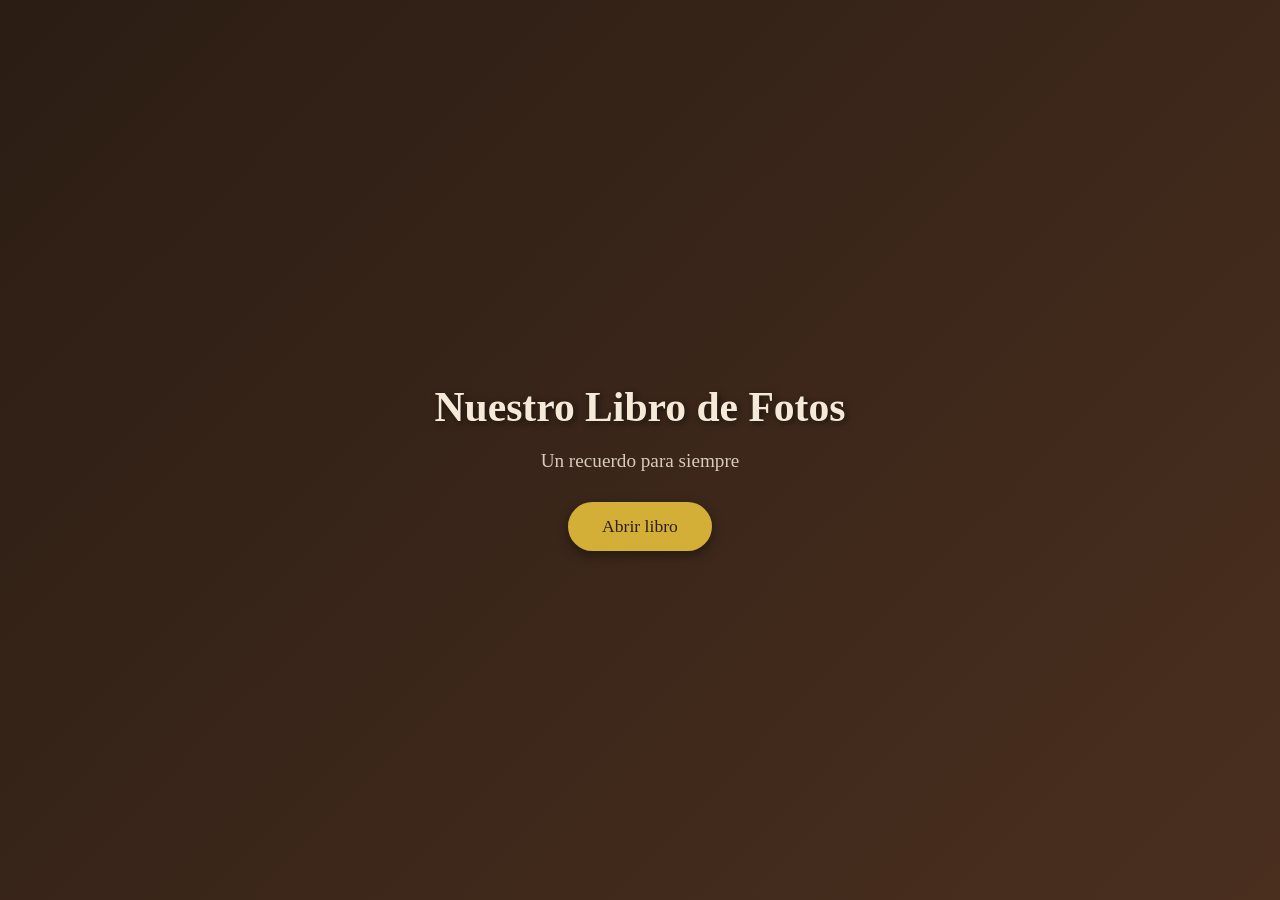
==== index.html @ 4c5037dc "Primer libro de fotos" ====
<!DOCTYPE html>
<html lang="es">
<head>
<meta charset="UTF-8">
<meta name="viewport" content="width=device-width, initial-scale=1.0">
<title>Mi Libro de Fotos</title>
<link rel="stylesheet" href="style.css">
</head>
<body>

  <div class="escenario">

    <!-- TAPA (portada) -->
    <section id="tapa" class="tapa">
      <h1 id="tituloLibro">Nuestro Libro de Fotos</h1>
      <p id="subtituloLibro">Un recuerdo para siempre</p>
      <button id="btnAbrir" class="boton">Abrir libro</button>
    </section>

    <!-- LIBRO -->
    <section id="libro" class="libro oculto">
      <button id="btnPrev" class="flecha flecha-izq" aria-label="Página anterior">&#10094;</button>

      <div class="hoja-contenedor">
        <div class="hoja" id="hoja"></div>
        <div class="contador" id="contador"></div>
      </div>

      <button id="btnNext" class="flecha flecha-der" aria-label="Página siguiente">&#10095;</button>
    </section>

  </div>

<script>
/* Estos son los datos de tu libro. Para editarlos NO toques este bloque a mano:
   abrí editor.html, hacé tus cambios y descargá un index.html nuevo. */
window.DATOS_LIBRO = {
  "titulo": "Nuestro Libro de Fotos",
  "subtitulo": "Un recuerdo para siempre",
  "paginas": [
    {
      "elementos": [
        { "tipo": "texto", "x": 10, "y": 35, "w": 80, "h": 30, "fontSize": 5,
          "texto": "¡Bienvenido a tu libro! Abrí editor.html para agregar tus fotos y textos." }
      ]
    }
  ]
};
</script>
<script src="script.js"></script>
</body>
</html>
---- style.css ----
* {
  box-sizing: border-box;
}

body {
  margin: 0;
  min-height: 100vh;
  font-family: 'Georgia', 'Times New Roman', serif;
  background: linear-gradient(135deg, #2b1d14, #4a2f1f);
  display: flex;
  align-items: center;
  justify-content: center;
}

.escenario {
  width: 100%;
  min-height: 100vh;
  display: flex;
  align-items: center;
  justify-content: center;
  padding: 20px;
}

.oculto {
  display: none !important;
}

/* --- TAPA / PORTADA --- */
.tapa {
  text-align: center;
  color: #f5e9d8;
  padding: 40px;
}

.tapa h1 {
  font-size: 2.6em;
  margin-bottom: 10px;
  text-shadow: 2px 2px 6px rgba(0,0,0,0.5);
}

.tapa p {
  font-size: 1.2em;
  opacity: 0.85;
  margin-bottom: 30px;
}

.boton {
  background: #d4af37;
  color: #2b1d14;
  border: none;
  padding: 14px 34px;
  font-size: 1.1em;
  border-radius: 30px;
  cursor: pointer;
  font-family: inherit;
  box-shadow: 0 4px 12px rgba(0,0,0,0.4);
  transition: transform 0.2s ease, box-shadow 0.2s ease;
}

.boton:hover {
  transform: translateY(-2px);
  box-shadow: 0 6px 16px rgba(0,0,0,0.5);
}

/* --- LIBRO --- */
.libro {
  position: relative;
  width: 100%;
  max-width: 700px;
  display: flex;
  align-items: center;
  justify-content: center;
}

.hoja-contenedor {
  position: relative;
  width: 100%;
}

.hoja {
  position: relative;
  width: 100%;
  aspect-ratio: 4 / 3;
  background: #fffdf8;
  border-radius: 6px;
  box-shadow: 0 10px 40px rgba(0,0,0,0.5);
  overflow: hidden;
  container-type: inline-size;
  transition: transform 0.35s ease, opacity 0.35s ease;
  transform-origin: left center;
}

.hoja.girando-sig {
  transform: rotateY(-15deg);
  opacity: 0;
}

.hoja.girando-ant {
  transform: rotateY(15deg);
  opacity: 0;
}

/* --- ELEMENTOS DENTRO DE LA HOJA --- */
.elemento {
  position: absolute;
}

.elemento.foto img {
  width: 100%;
  height: 100%;
  object-fit: cover;
  border-radius: 4px;
  display: block;
}

.elemento.texto {
  font-family: 'Georgia', serif;
  color: #3b2a1a;
  overflow: auto;
  white-space: pre-wrap;
  line-height: 1.3;
}

/* --- FLECHAS --- */
.flecha {
  position: absolute;
  top: 50%;
  transform: translateY(-50%);
  background: rgba(0,0,0,0.35);
  color: #fff;
  border: none;
  width: 46px;
  height: 46px;
  border-radius: 50%;
  font-size: 1.3em;
  cursor: pointer;
  z-index: 5;
  transition: background 0.2s ease;
}

.flecha:hover {
  background: rgba(0,0,0,0.6);
}

.flecha-izq {
  left: -60px;
}

.flecha-der {
  right: -60px;
}

@media (max-width: 760px) {
  .flecha-izq { left: 4px; }
  .flecha-der { right: 4px; }
}

/* --- CONTADOR --- */
.contador {
  text-align: center;
  margin-top: 14px;
  color: #f5e9d8;
  font-size: 0.95em;
  opacity: 0.85;
}
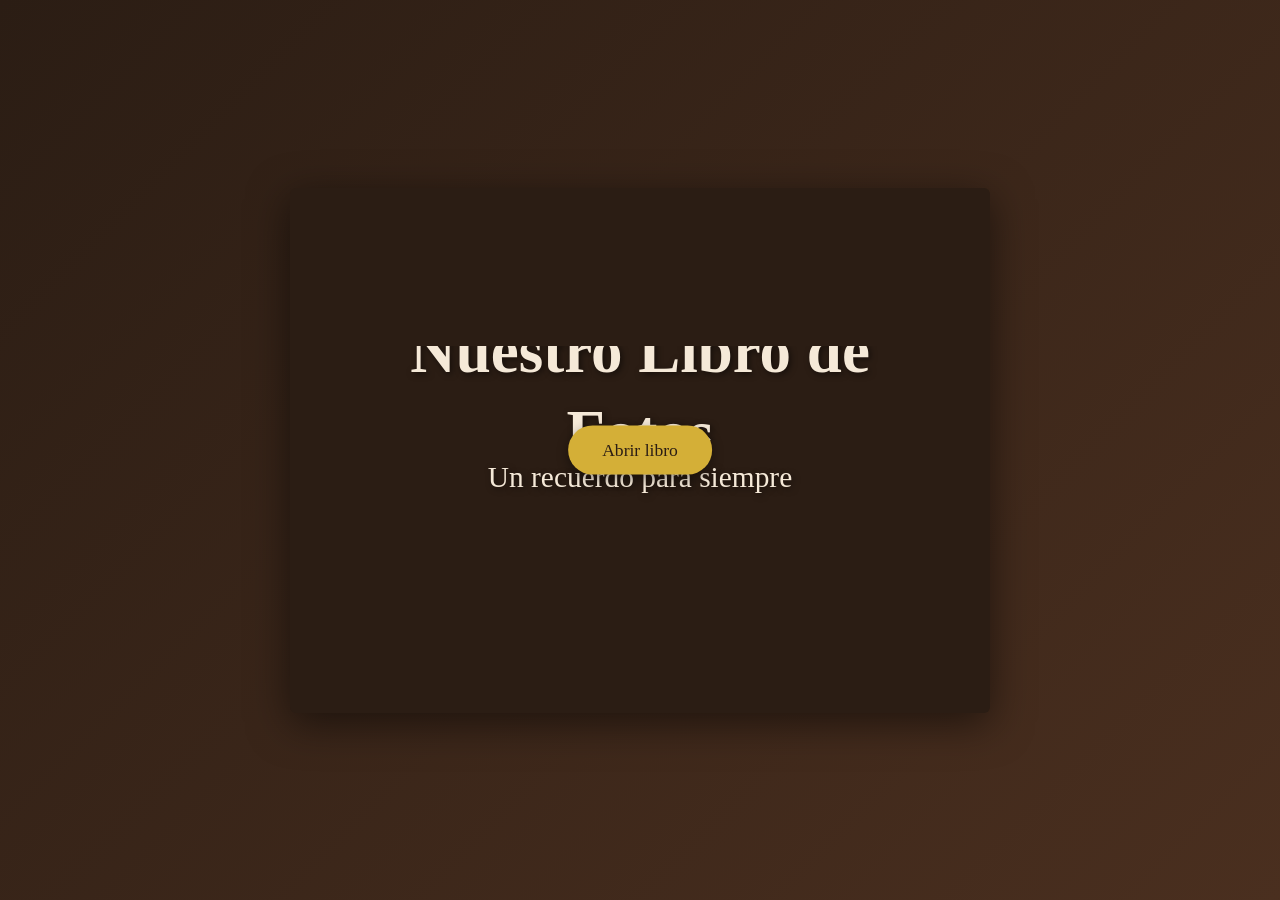
==== commit d428d12e: "Agregar tapa y contratapa editables, diseños de varias fotos y fondos personalizados" ====
--- a/index.html
+++ b/index.html
@@ -9,42 +9,43 @@
 <body>
 
   <div class="escenario">
-
-    <!-- TAPA (portada) -->
-    <section id="tapa" class="tapa">
-      <h1 id="tituloLibro">Nuestro Libro de Fotos</h1>
-      <p id="subtituloLibro">Un recuerdo para siempre</p>
-      <button id="btnAbrir" class="boton">Abrir libro</button>
-    </section>
-
-    <!-- LIBRO -->
-    <section id="libro" class="libro oculto">
-      <button id="btnPrev" class="flecha flecha-izq" aria-label="Página anterior">&#10094;</button>
-
+    <div class="libro">
+      <button id="btnPrev" class="flecha flecha-izq oculto" aria-label="Página anterior">&#10094;</button>
       <div class="hoja-contenedor">
         <div class="hoja" id="hoja"></div>
-        <div class="contador" id="contador"></div>
+        <button id="btnAbrir" class="boton boton-abrir">Abrir libro</button>
+        <div class="contador oculto" id="contador"></div>
       </div>
-
-      <button id="btnNext" class="flecha flecha-der" aria-label="Página siguiente">&#10095;</button>
-    </section>
-
+      <button id="btnNext" class="flecha flecha-der oculto" aria-label="Página siguiente">&#10095;</button>
+    </div>
   </div>
 
 <script>
 /* Estos son los datos de tu libro. Para editarlos NO toques este bloque a mano:
    abrí editor.html, hacé tus cambios y descargá un index.html nuevo. */
 window.DATOS_LIBRO = {
-  "titulo": "Nuestro Libro de Fotos",
-  "subtitulo": "Un recuerdo para siempre",
+  "tapa": {
+    "fondo": { "tipo": "color", "valor": "#2b1d14" },
+    "elementos": [
+      { "tipo": "titulo", "x": 10, "y": 30, "w": 80, "h": 18, "fontSize": 9, "texto": "Nuestro Libro de Fotos" },
+      { "tipo": "subtitulo", "x": 10, "y": 50, "w": 80, "h": 10, "fontSize": 4.2, "texto": "Un recuerdo para siempre" }
+    ]
+  },
   "paginas": [
     {
+      "fondo": { "tipo": "color", "valor": "#fffdf8" },
       "elementos": [
         { "tipo": "texto", "x": 10, "y": 35, "w": 80, "h": 30, "fontSize": 5,
           "texto": "¡Bienvenido a tu libro! Abrí editor.html para agregar tus fotos y textos." }
       ]
     }
-  ]
+  ],
+  "contratapa": {
+    "fondo": { "tipo": "color", "valor": "#2b1d14" },
+    "elementos": [
+      { "tipo": "texto", "x": 15, "y": 42, "w": 70, "h": 16, "fontSize": 4.5, "texto": "Gracias por mirar nuestro libro" }
+    ]
+  }
 };
 </script>
 <script src="script.js"></script>
--- a/style.css
+++ b/style.css
@@ -25,25 +25,6 @@
   display: none !important;
 }
 
-/* --- TAPA / PORTADA --- */
-.tapa {
-  text-align: center;
-  color: #f5e9d8;
-  padding: 40px;
-}
-
-.tapa h1 {
-  font-size: 2.6em;
-  margin-bottom: 10px;
-  text-shadow: 2px 2px 6px rgba(0,0,0,0.5);
-}
-
-.tapa p {
-  font-size: 1.2em;
-  opacity: 0.85;
-  margin-bottom: 30px;
-}
-
 .boton {
   background: #d4af37;
   color: #2b1d14;
@@ -60,6 +41,14 @@
 .boton:hover {
   transform: translateY(-2px);
   box-shadow: 0 6px 16px rgba(0,0,0,0.5);
+}
+
+.boton-abrir {
+  position: absolute;
+  top: 50%;
+  left: 50%;
+  transform: translate(-50%, -50%);
+  z-index: 10;
 }
 
 /* --- LIBRO --- */
@@ -81,7 +70,7 @@
   position: relative;
   width: 100%;
   aspect-ratio: 4 / 3;
-  background: #fffdf8;
+  background-color: #fffdf8;
   border-radius: 6px;
   box-shadow: 0 10px 40px rgba(0,0,0,0.5);
   overflow: hidden;
@@ -103,6 +92,15 @@
 /* --- ELEMENTOS DENTRO DE LA HOJA --- */
 .elemento {
   position: absolute;
+  overflow: auto;
+  white-space: pre-wrap;
+  line-height: 1.3;
+  padding: 4px 6px;
+}
+
+.elemento.foto {
+  padding: 0;
+  overflow: hidden;
 }
 
 .elemento.foto img {
@@ -116,9 +114,21 @@
 .elemento.texto {
   font-family: 'Georgia', serif;
   color: #3b2a1a;
-  overflow: auto;
-  white-space: pre-wrap;
-  line-height: 1.3;
+}
+
+.elemento.titulo,
+.elemento.subtitulo {
+  font-family: 'Georgia', serif;
+  color: #f5e9d8;
+  text-shadow: 2px 2px 6px rgba(0,0,0,0.5);
+  text-align: center;
+  display: flex;
+  align-items: center;
+  justify-content: center;
+}
+
+.elemento.titulo {
+  font-weight: bold;
 }
 
 /* --- FLECHAS --- */
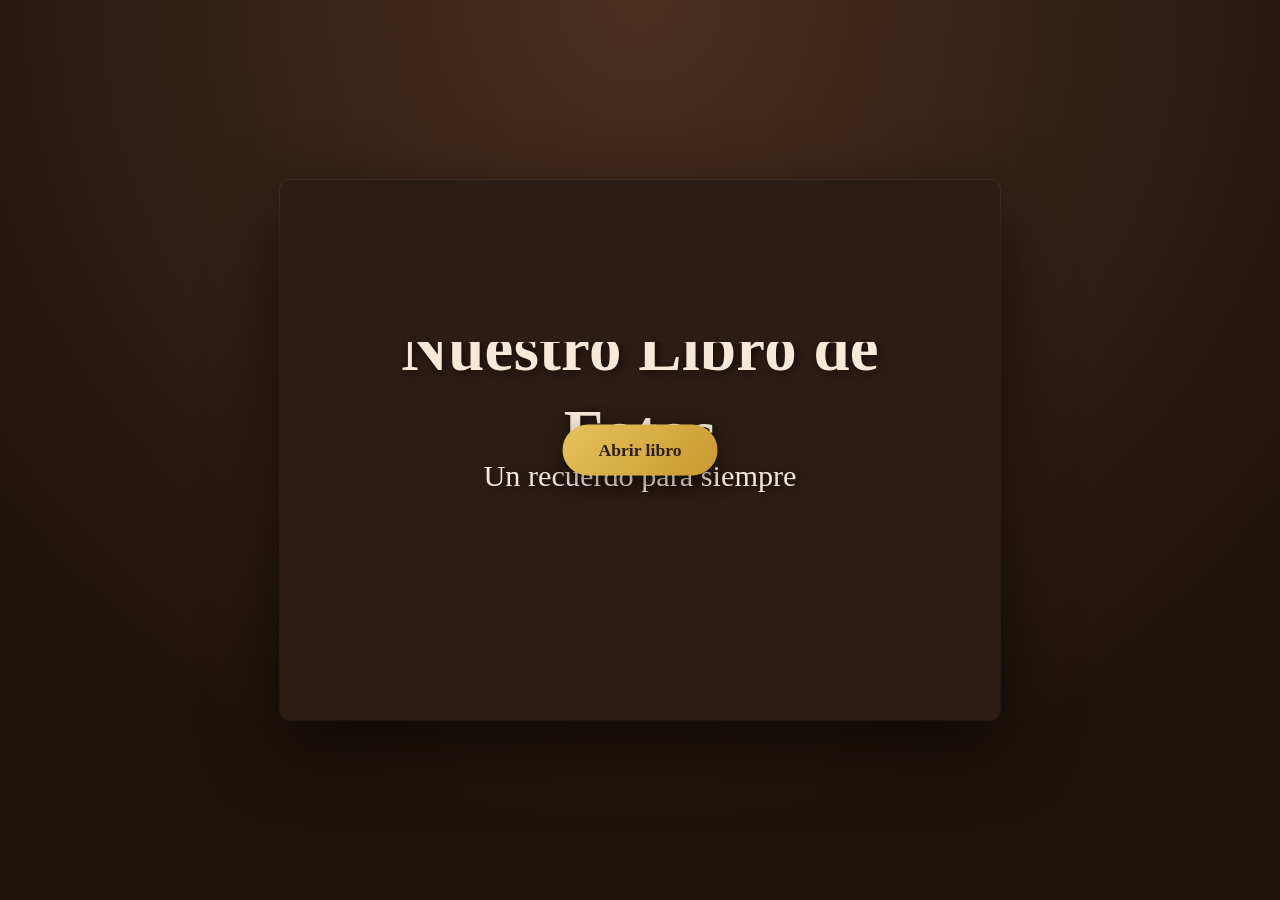
==== commit 589fabe5: "Rediseno tipo Canva, buscador de ubicacion manual, deshacer/rehacer, duplicar, zoom, formato de text" ====
--- a/index.html
+++ b/index.html
@@ -4,6 +4,9 @@
 <meta charset="UTF-8">
 <meta name="viewport" content="width=device-width, initial-scale=1.0">
 <title>Mi Libro de Fotos</title>
+<link rel="preconnect" href="https://fonts.googleapis.com">
+<link rel="preconnect" href="https://fonts.gstatic.com" crossorigin>
+<link href="https://fonts.googleapis.com/css2?family=Caveat:wght@600&family=Montserrat:wght@400;700&family=Playfair+Display:wght@700&display=swap" rel="stylesheet">
 <link rel="stylesheet" href="style.css">
 </head>
 <body>
--- a/style.css
+++ b/style.css
@@ -6,7 +6,7 @@
   margin: 0;
   min-height: 100vh;
   font-family: 'Georgia', 'Times New Roman', serif;
-  background: linear-gradient(135deg, #2b1d14, #4a2f1f);
+  background: radial-gradient(circle at top, #4a2f1f, #1e130c 75%);
   display: flex;
   align-items: center;
   justify-content: center;
@@ -26,21 +26,23 @@
 }
 
 .boton {
-  background: #d4af37;
+  background: linear-gradient(135deg, #e6c25c, #c9992f);
   color: #2b1d14;
   border: none;
-  padding: 14px 34px;
+  padding: 15px 36px;
   font-size: 1.1em;
+  font-weight: bold;
   border-radius: 30px;
   cursor: pointer;
   font-family: inherit;
-  box-shadow: 0 4px 12px rgba(0,0,0,0.4);
-  transition: transform 0.2s ease, box-shadow 0.2s ease;
+  box-shadow: 0 8px 24px rgba(0,0,0,0.45);
+  transition: transform 0.2s ease, box-shadow 0.2s ease, filter 0.2s ease;
 }
 
 .boton:hover {
-  transform: translateY(-2px);
-  box-shadow: 0 6px 16px rgba(0,0,0,0.5);
+  transform: translateY(-2px) scale(1.03);
+  box-shadow: 0 10px 30px rgba(0,0,0,0.5);
+  filter: brightness(1.05);
 }
 
 .boton-abrir {
@@ -49,16 +51,28 @@
   left: 50%;
   transform: translate(-50%, -50%);
   z-index: 10;
+  animation: latir 2.4s ease-in-out infinite;
+}
+
+@keyframes latir {
+  0%, 100% { transform: translate(-50%, -50%) scale(1); }
+  50% { transform: translate(-50%, -50%) scale(1.035); }
 }
 
 /* --- LIBRO --- */
 .libro {
   position: relative;
   width: 100%;
-  max-width: 700px;
-  display: flex;
-  align-items: center;
-  justify-content: center;
+  max-width: 720px;
+  display: flex;
+  align-items: center;
+  justify-content: center;
+  animation: aparecerLibro 0.5s ease;
+}
+
+@keyframes aparecerLibro {
+  from { opacity: 0; transform: translateY(10px); }
+  to { opacity: 1; transform: translateY(0); }
 }
 
 .hoja-contenedor {
@@ -71,21 +85,21 @@
   width: 100%;
   aspect-ratio: 4 / 3;
   background-color: #fffdf8;
-  border-radius: 6px;
-  box-shadow: 0 10px 40px rgba(0,0,0,0.5);
+  border-radius: 10px;
+  box-shadow: 0 25px 70px rgba(0,0,0,0.55), 0 0 0 1px rgba(255,255,255,0.06);
   overflow: hidden;
   container-type: inline-size;
-  transition: transform 0.35s ease, opacity 0.35s ease;
+  transition: transform 0.4s cubic-bezier(.4,0,.2,1), opacity 0.4s ease;
   transform-origin: left center;
 }
 
 .hoja.girando-sig {
-  transform: rotateY(-15deg);
+  transform: rotateY(-18deg);
   opacity: 0;
 }
 
 .hoja.girando-ant {
-  transform: rotateY(15deg);
+  transform: rotateY(18deg);
   opacity: 0;
 }
 
@@ -107,8 +121,49 @@
   width: 100%;
   height: 100%;
   object-fit: cover;
+  border-radius: 5px;
+  display: block;
+}
+
+.elemento.mapa {
+  padding: 0;
+  overflow: hidden;
+}
+
+.elemento.mapa img {
+  width: 100%;
+  height: 100%;
+  object-fit: cover;
+  border-radius: 6px;
+  display: block;
+}
+
+.pin-mapa {
+  position: absolute;
+  top: 50%;
+  left: 50%;
+  transform: translate(-50%, -100%);
+  font-size: 1.8em;
+  text-shadow: 0 2px 4px rgba(0,0,0,0.6);
+}
+
+.elemento.bandera {
+  padding: 0;
+  display: flex;
+  align-items: center;
+  justify-content: center;
+}
+
+.elemento.bandera img {
+  width: 100%;
+  height: 100%;
+  object-fit: contain;
   border-radius: 4px;
-  display: block;
+}
+
+.emoji-bandera {
+  font-size: 20cqw;
+  line-height: 1;
 }
 
 .elemento.texto {
@@ -120,7 +175,7 @@
 .elemento.subtitulo {
   font-family: 'Georgia', serif;
   color: #f5e9d8;
-  text-shadow: 2px 2px 6px rgba(0,0,0,0.5);
+  text-shadow: 2px 2px 8px rgba(0,0,0,0.55);
   text-align: center;
   display: flex;
   align-items: center;
@@ -129,6 +184,7 @@
 
 .elemento.titulo {
   font-weight: bold;
+  letter-spacing: 0.3px;
 }
 
 /* --- FLECHAS --- */
@@ -136,40 +192,49 @@
   position: absolute;
   top: 50%;
   transform: translateY(-50%);
-  background: rgba(0,0,0,0.35);
+  background: rgba(255,255,255,0.12);
+  backdrop-filter: blur(6px);
   color: #fff;
-  border: none;
-  width: 46px;
-  height: 46px;
+  border: 1px solid rgba(255,255,255,0.25);
+  width: 48px;
+  height: 48px;
   border-radius: 50%;
   font-size: 1.3em;
   cursor: pointer;
   z-index: 5;
-  transition: background 0.2s ease;
+  transition: background 0.2s ease, transform 0.2s ease;
 }
 
 .flecha:hover {
-  background: rgba(0,0,0,0.6);
+  background: rgba(255,255,255,0.25);
+  transform: translateY(-50%) scale(1.08);
 }
 
 .flecha-izq {
-  left: -60px;
+  left: -64px;
 }
 
 .flecha-der {
-  right: -60px;
-}
-
-@media (max-width: 760px) {
-  .flecha-izq { left: 4px; }
-  .flecha-der { right: 4px; }
+  right: -64px;
+}
+
+@media (max-width: 780px) {
+  .flecha-izq { left: 6px; }
+  .flecha-der { right: 6px; }
 }
 
 /* --- CONTADOR --- */
 .contador {
+  display: inline-block;
+  margin: 16px auto 0;
+  padding: 5px 16px;
+  border-radius: 20px;
+  background: rgba(255,255,255,0.1);
+  color: #f5e9d8;
+  font-size: 0.85em;
+  letter-spacing: 0.03em;
   text-align: center;
-  margin-top: 14px;
-  color: #f5e9d8;
-  font-size: 0.95em;
-  opacity: 0.85;
-}
+  position: relative;
+  left: 50%;
+  transform: translateX(-50%);
+}
